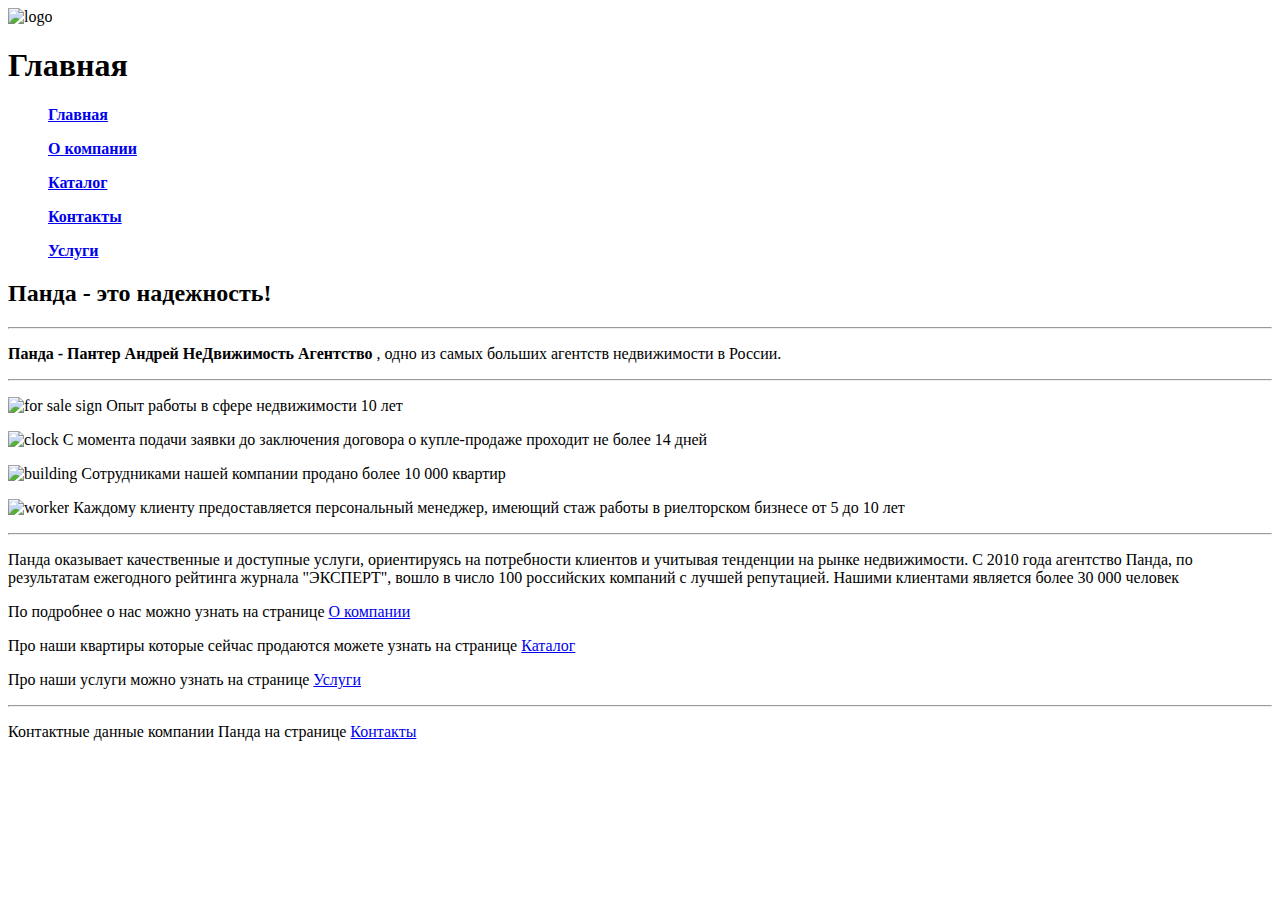
==== index.html @ bfb5e0eb "Create index.html" ====
<!DOCTYPE html>
<html lang="ru">
    <head>
        <meta charset = "UTF-8" />
        <title>Aгентствo недвижимости</title>
        <link rel="stylesheet" href="css/style.css">
        <link rel="stylesheet" href="css/mobile.css">
    </head>
    <body style="background-image: url(img/background.jpg); background-size: 100%;">
        <header>
            <a href="index.html"></a><img src="/img/pandaLogo.png" alt="logo" class="center" />
            <h1>Главная</h1>
            <nav>
                <ul style="list-style-type:none;">
                    <li><p><a href="/index.html"><strong>Главная</strong></a></p></li>
                    <li><p><a href="/about.html"><strong>О компании</strong></a></p></li>
                    <li><p><a href="/catalog.html"><strong>Каталог</strong></a></p></li>
                    <li><p><a href="/contact.html"><strong>Контакты</strong></a></p></li>
                    <li><p><a href="/service.html"><strong>Услуги</strong></a></p></li>
                </ul>
            </nav>
        </header>
        <section>
            <h2>Панда - это надежность!</h2>
            <div>
                <hr>
                <p><strong>Панда - Пантер Андрей НеДвижимость Агентство</strong>
                , одно из самых больших агентств недвижимости в России.</p>
                <hr />
                <p><img src="/img/for-sale.png" alt="for sale sign" width="50" height="50" /> Опыт работы в сфере недвижимости 10 лет</p>
                <p><img src="/img/clock.png" alt="clock" width="50" height="50" /> С момента подачи заявки до заключения договора о купле-продаже проходит не более 14 дней</p>
                <p><img src="/img/building-striped-modern-tower.png" alt="building" width="50" height="50" /> Сотрудниками нашей компании продано более 10 000 квартир</p>
                <p><img src="/img/worker.png" alt="worker" width="50" height="50" /> Каждому клиенту предоставляется персональный менеджер, имеющий стаж работы в риелторском бизнесе от 5 до 10 лет</p>
                <hr>
                <p>Панда оказывает качественные и доступные услуги, ориентируясь 
                на потребности клиентов и учитывая тенденции на рынке недвижимости.
                С 2010 года агентство Панда, по результатам ежегодного рейтинга журнала "ЭКСПЕРТ", вошло в число 100 российских 
                компаний с лучшей репутацией. Нашими клиентами является более 30 000 человек</p>
                <p>По подробнее о нас можно узнать на странице <a href="/about.html">О компании</a></p>
                <p>Про наши квартиры которые сейчас продаются можете узнать на странице  <a href="/catalog.html">Каталог</a></p>
                <p>Про наши услуги можно узнать на странице <a href="/service.html">Услуги</a></p>
                <hr />
            </div>
        </section>
        <footer>
            <p>Контактные данные компании Панда на странице <a href="/contact.html">Контакты</a></p>
        </footer>
        <script src="/js/script.js"></script>
    </body>
</html>
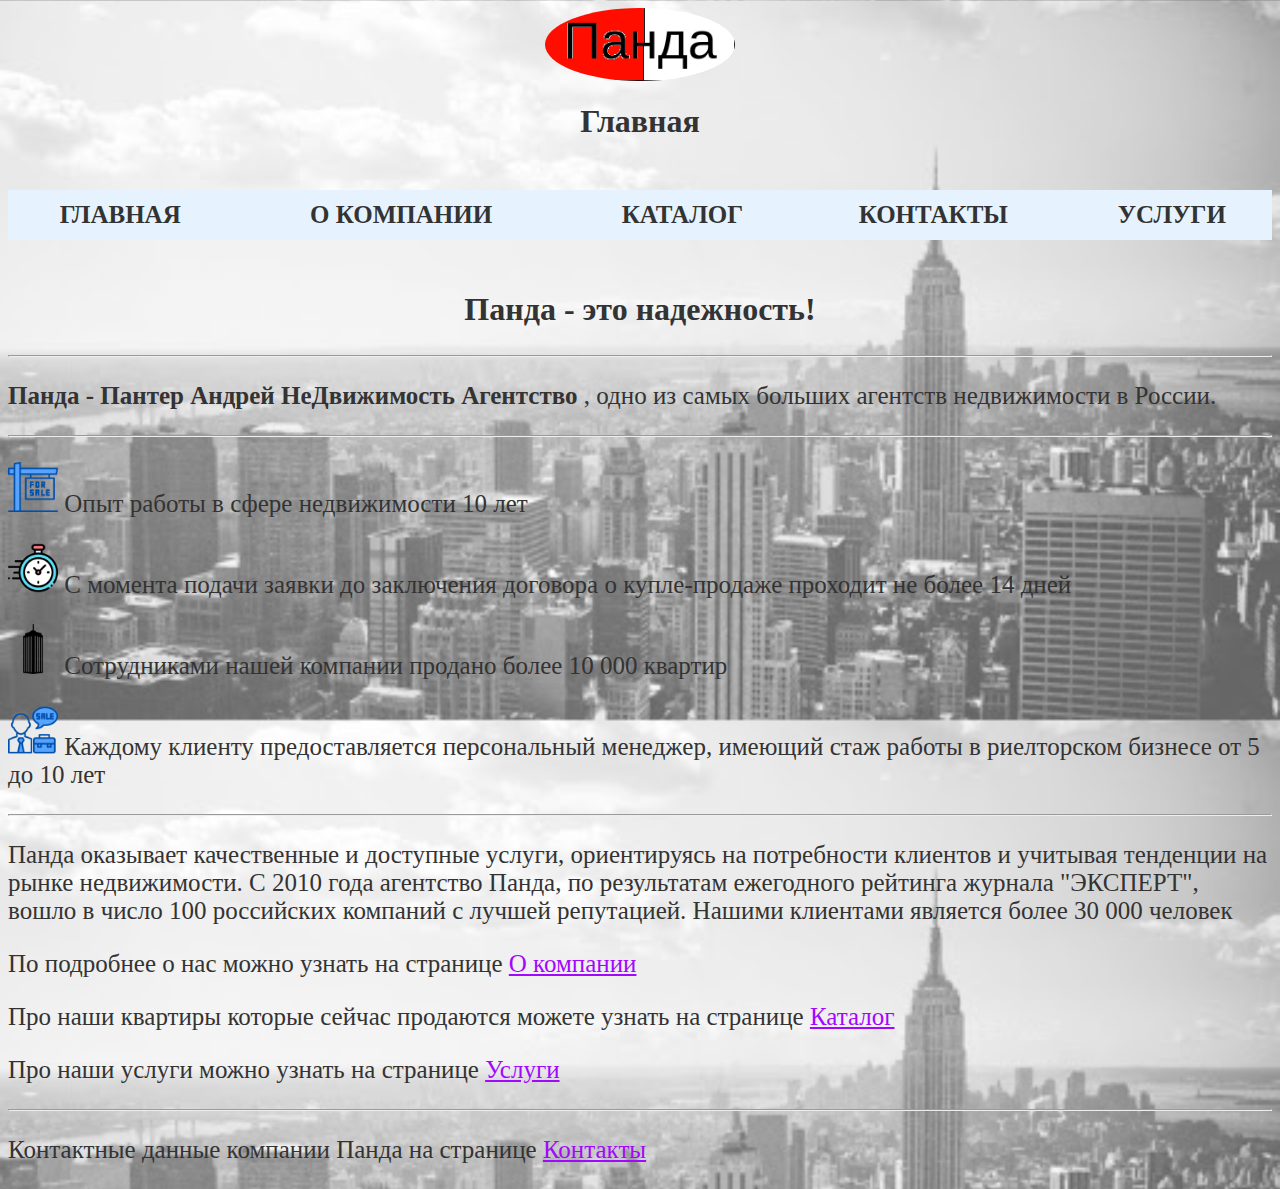
==== commit a37c6c13: "Update index.html" ====
--- a/index.html
+++ b/index.html
@@ -8,7 +8,7 @@
     </head>
     <body style="background-image: url(img/background.jpg); background-size: 100%;">
         <header>
-            <a href="index.html"></a><img src="/img/pandaLogo.png" alt="logo" class="center" />
+            <a href="index.html"></a><img src="img/pandaLogo.png" alt="logo" class="center" />
             <h1>Главная</h1>
             <nav>
                 <ul style="list-style-type:none;">
@@ -27,10 +27,10 @@
                 <p><strong>Панда - Пантер Андрей НеДвижимость Агентство</strong>
                 , одно из самых больших агентств недвижимости в России.</p>
                 <hr />
-                <p><img src="/img/for-sale.png" alt="for sale sign" width="50" height="50" /> Опыт работы в сфере недвижимости 10 лет</p>
-                <p><img src="/img/clock.png" alt="clock" width="50" height="50" /> С момента подачи заявки до заключения договора о купле-продаже проходит не более 14 дней</p>
-                <p><img src="/img/building-striped-modern-tower.png" alt="building" width="50" height="50" /> Сотрудниками нашей компании продано более 10 000 квартир</p>
-                <p><img src="/img/worker.png" alt="worker" width="50" height="50" /> Каждому клиенту предоставляется персональный менеджер, имеющий стаж работы в риелторском бизнесе от 5 до 10 лет</p>
+                <p><img src="img/for-sale.png" alt="for sale sign" width="50" height="50" /> Опыт работы в сфере недвижимости 10 лет</p>
+                <p><img src="img/clock.png" alt="clock" width="50" height="50" /> С момента подачи заявки до заключения договора о купле-продаже проходит не более 14 дней</p>
+                <p><img src="img/building-striped-modern-tower.png" alt="building" width="50" height="50" /> Сотрудниками нашей компании продано более 10 000 квартир</p>
+                <p><img src="img/worker.png" alt="worker" width="50" height="50" /> Каждому клиенту предоставляется персональный менеджер, имеющий стаж работы в риелторском бизнесе от 5 до 10 лет</p>
                 <hr>
                 <p>Панда оказывает качественные и доступные услуги, ориентируясь 
                 на потребности клиентов и учитывая тенденции на рынке недвижимости.
--- a/css/style.css
+++ b/css/style.css
@@ -0,0 +1,89 @@
+*{
+    font-size: 25px;
+    color: #333333;
+    box-sizing: border-box;
+}
+
+
+a:link { color: rgb(162, 8, 252) }
+a:visited { color: rgb(255, 0, 0) }
+a:active { color: rgb(252, 177, 80) }
+
+a:hover{
+    background: rgb(255, 5, 255) ;
+}
+
+ul#menu li {
+    display:inline;
+}
+
+header ul{
+    padding: 0;
+    display: table;
+    width: 100%;
+  
+}
+
+header li{
+    display: table-cell;
+}
+  
+header li a, footer li a{
+    text-transform: uppercase;
+    display: block;
+    text-align: center;
+    text-decoration: none;
+    line-height: 50px;
+    background: rgb(230, 243, 255);
+  }
+h1, h2{
+    text-align: center;
+    font-size: xx-large;
+}
+
+.center {
+    display: block;
+    margin-left: auto;
+    margin-right: auto;
+    width: 15%;
+    border-radius: 50%;
+}
+
+h2{
+    font-size: xx-large;
+}
+
+.aboutFont{
+    font-size: xx-large;
+}
+
+.col{
+    width: 33%;
+}
+
+.col{
+    border: 1px solid;
+}
+
+.cols{
+    display: table; width:100%;
+}
+
+.col{
+    display: table-cell;
+}
+
+#footer{
+    color: white;
+}
+
+ul.tick{
+    list-style-image: url(/img/checked.png);
+}
+
+.contacts{
+    font-size: 25px;
+    color: rgb(255, 123, 0);
+    text-align: center;
+
+}
--- a/css/mobile.css
+++ b/css/mobile.css
@@ -0,0 +1,37 @@
+@media screen and (max-width:600px){
+    .ke{
+        border-radius: 50px;
+    }
+    body{
+        background: rgb(175, 159, 162);
+    }
+    header, footer, h1,h2,h3,h4,h5,h6{
+        text-align: center;
+
+    }
+    .container{
+        width: 300px;
+    }
+    header li, footer li{
+        display: block;
+    }
+    .col{
+        display: block;
+        width: 100%;
+
+    }
+    iframe{
+        width: 100%;
+    }
+    table{
+        margin:auto;
+    }
+    table td{
+        padding: 10px;
+    }
+    form label, form input, form textarea{
+        width: 100%;
+        font-size: 33px;
+    }
+
+}
